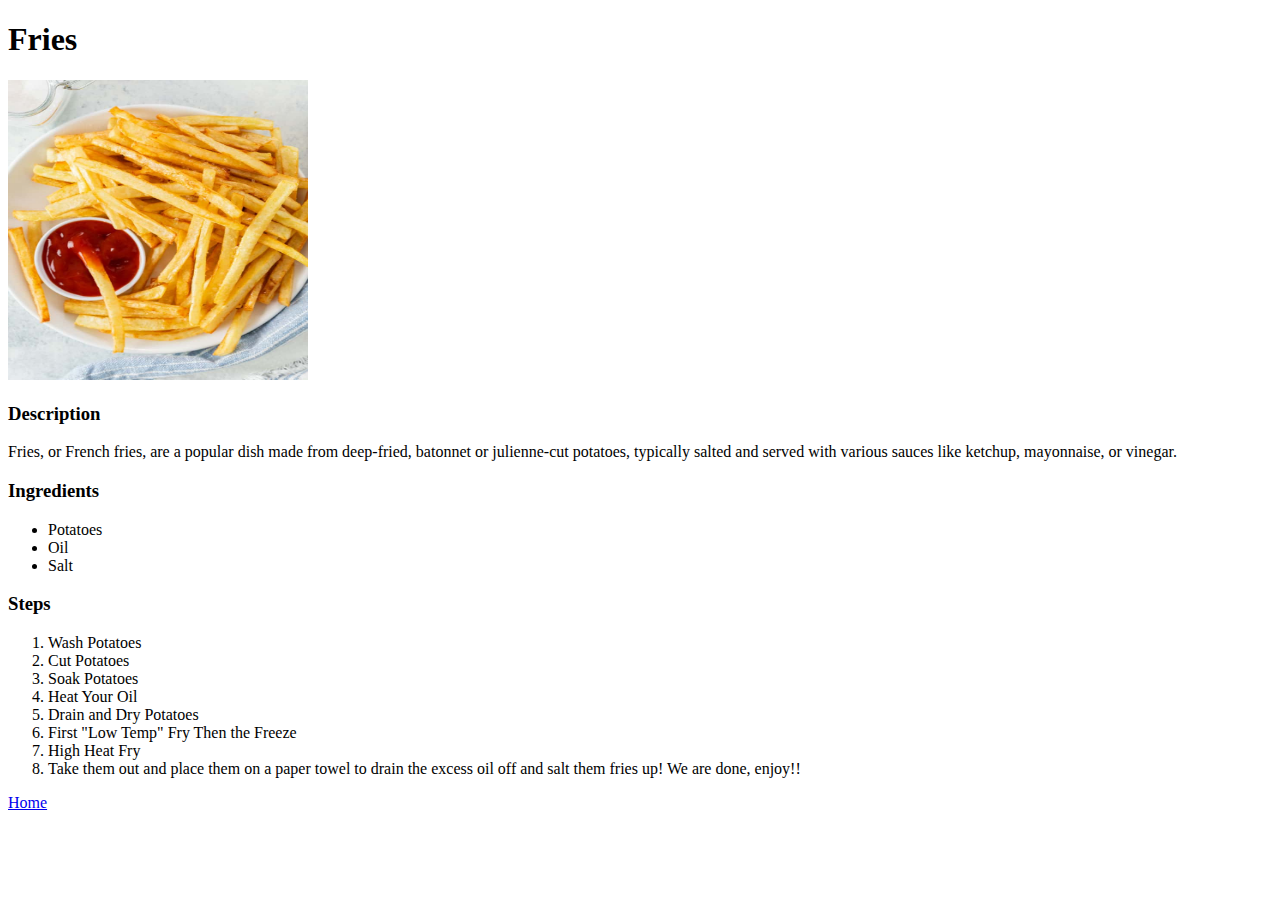
==== recipes/fries.html @ 9e79c432 "feat(elements): added humburger and fries recipes" ====
<!DOCTYPE html>
<html>
    <head>
        <title>Fries</title>
    </head>

    <body>
        <h1>Fries</h1>
        <img src="../img/fries.jpg" alt="This is fires picture." height="300" width="300">
        <h3>Description</h3>
        <p>Fries, or French fries, are a popular dish made from deep-fried, batonnet or julienne-cut potatoes, typically salted and served with various sauces like ketchup, mayonnaise, or vinegar.</p>
        <h3>Ingredients</h3>
        <ul>
            <li>Potatoes</li>
            <li>Oil</li>
            <li>Salt</li>
        </ul>
        <h3>Steps</h3>
        <ol>
            <li>Wash Potatoes</li>
            <li>Cut Potatoes</li>
            <li>Soak Potatoes</li>
            <li>Heat Your Oil</li>
            <li>Drain and Dry Potatoes</li>
            <li>First "Low Temp" Fry Then the Freeze</li>
            <li>High Heat Fry</li>
            <li>Take them out and place them on a paper towel to drain the excess oil off and salt them fries up! We are done, enjoy!!</li>
        </ol>
        <a href="../index.html">Home</a>
    </body>
</html>
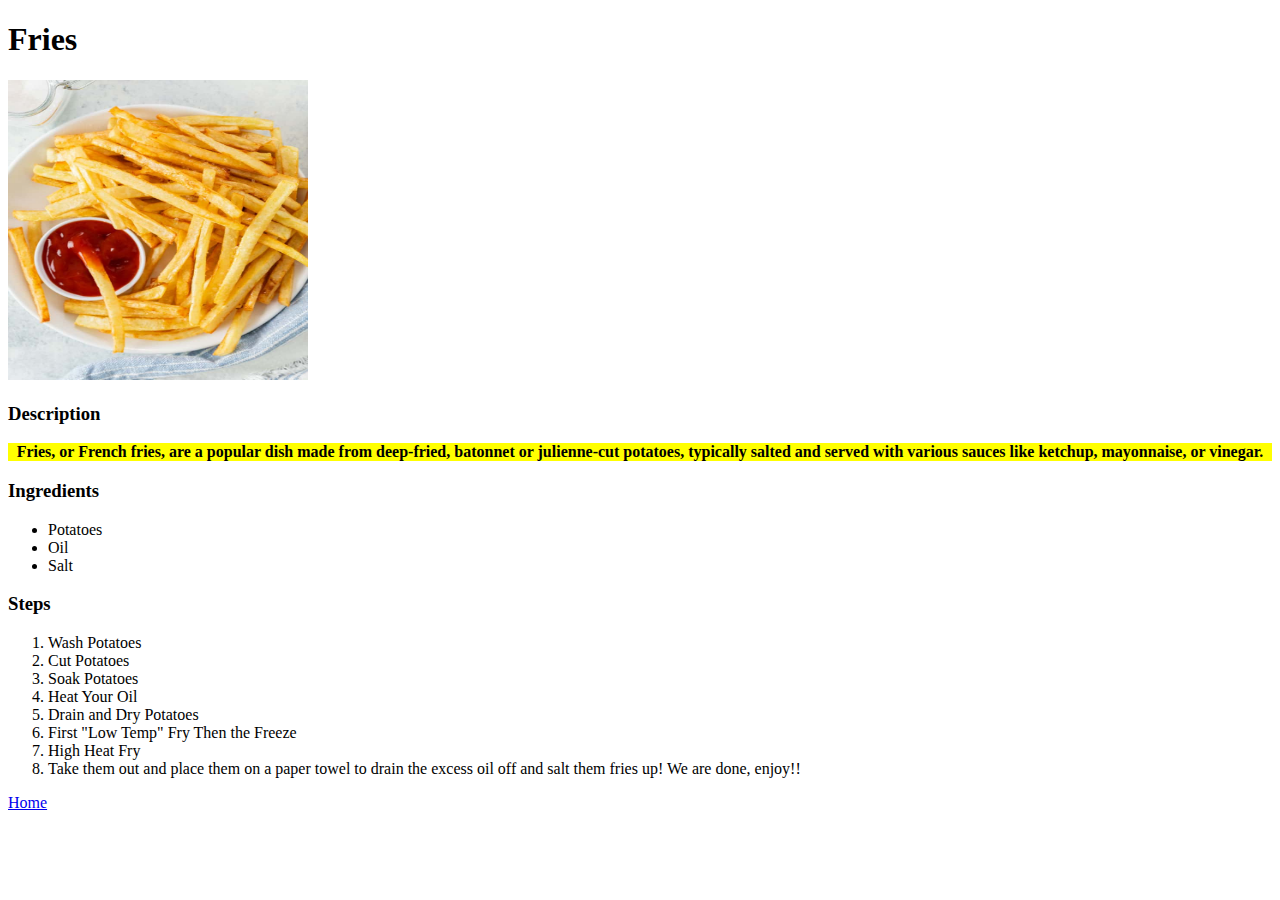
==== commit 895c5dbb: "feat: added style.css and promoted the text" ====
--- a/recipes/fries.html
+++ b/recipes/fries.html
@@ -2,13 +2,14 @@
 <html>
     <head>
         <title>Fries</title>
+        <link rel="stylesheet" href="../style.css">
     </head>
 
     <body>
         <h1>Fries</h1>
         <img src="../img/fries.jpg" alt="This is fires picture." height="300" width="300">
         <h3>Description</h3>
-        <p>Fries, or French fries, are a popular dish made from deep-fried, batonnet or julienne-cut potatoes, typically salted and served with various sauces like ketchup, mayonnaise, or vinegar.</p>
+        <p class="description">Fries, or French fries, are a popular dish made from deep-fried, batonnet or julienne-cut potatoes, typically salted and served with various sauces like ketchup, mayonnaise, or vinegar.</p>
         <h3>Ingredients</h3>
         <ul>
             <li>Potatoes</li>
--- a/style.css
+++ b/style.css
@@ -0,0 +1,14 @@
+.head {
+    text-align:center;
+    background-color:aquamarine;
+}
+
+.link {
+    background-color:lemonchiffon;
+}
+
+.description {
+    text-align:center;
+    background-color: yellow;
+    font-weight:bold;
+}
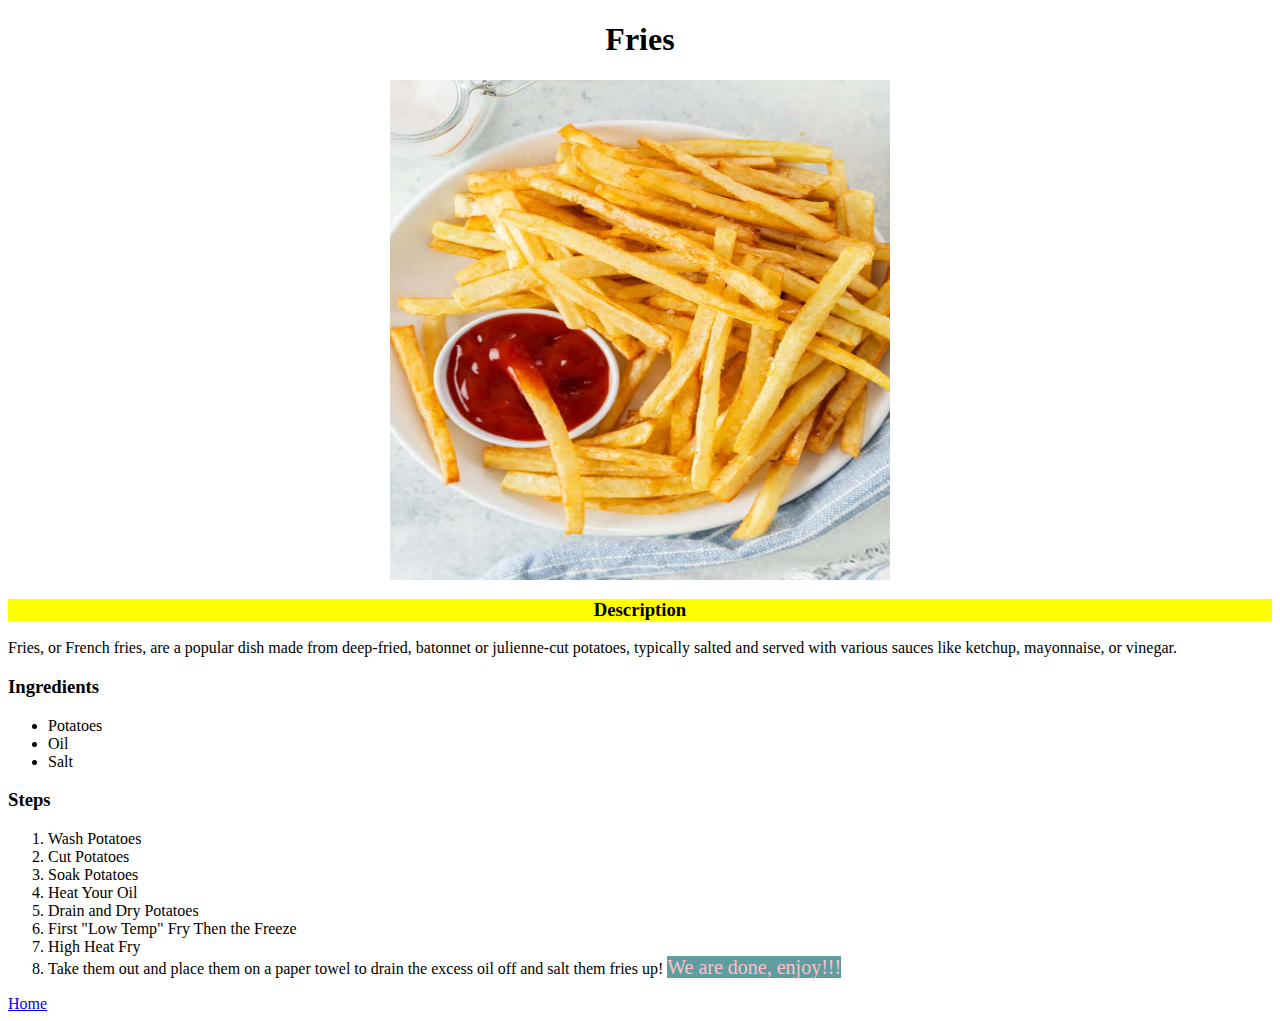
==== commit 61621230: "flex: used the block and inline to promote" ====
--- a/recipes/fries.html
+++ b/recipes/fries.html
@@ -2,14 +2,14 @@
 <html>
     <head>
         <title>Fries</title>
-        <link rel="stylesheet" href="../style.css">
+        <link rel="stylesheet" href="./style.css">
     </head>
 
     <body>
         <h1>Fries</h1>
-        <img src="../img/fries.jpg" alt="This is fires picture." height="300" width="300">
-        <h3>Description</h3>
-        <p class="description">Fries, or French fries, are a popular dish made from deep-fried, batonnet or julienne-cut potatoes, typically salted and served with various sauces like ketchup, mayonnaise, or vinegar.</p>
+        <img class="main-img" src="../img/fries.jpg" alt="This is fires picture." height="500" width="500">
+        <h3 class="description">Description</h3>
+        <p>Fries, or French fries, are a popular dish made from deep-fried, batonnet or julienne-cut potatoes, typically salted and served with various sauces like ketchup, mayonnaise, or vinegar.</p>
         <h3>Ingredients</h3>
         <ul>
             <li>Potatoes</li>
@@ -25,7 +25,7 @@
             <li>Drain and Dry Potatoes</li>
             <li>First "Low Temp" Fry Then the Freeze</li>
             <li>High Heat Fry</li>
-            <li>Take them out and place them on a paper towel to drain the excess oil off and salt them fries up! We are done, enjoy!!</li>
+            <li>Take them out and place them on a paper towel to drain the excess oil off and salt them fries up! <span class="done">We are done, enjoy!!!</span></li>
         </ol>
         <a href="../index.html">Home</a>
     </body>
--- a/recipes/style.css
+++ b/recipes/style.css
@@ -0,0 +1,21 @@
+.description {
+    text-align:center;
+    background-color: yellow;
+    font-weight:bold;
+}
+
+h1 {
+    text-align:center;
+}
+
+.main-img{
+    display: block;
+    margin: auto;
+}
+
+.done {
+    background-color:cadetblue;
+    color:pink;
+    font-size:20px;
+}
+
